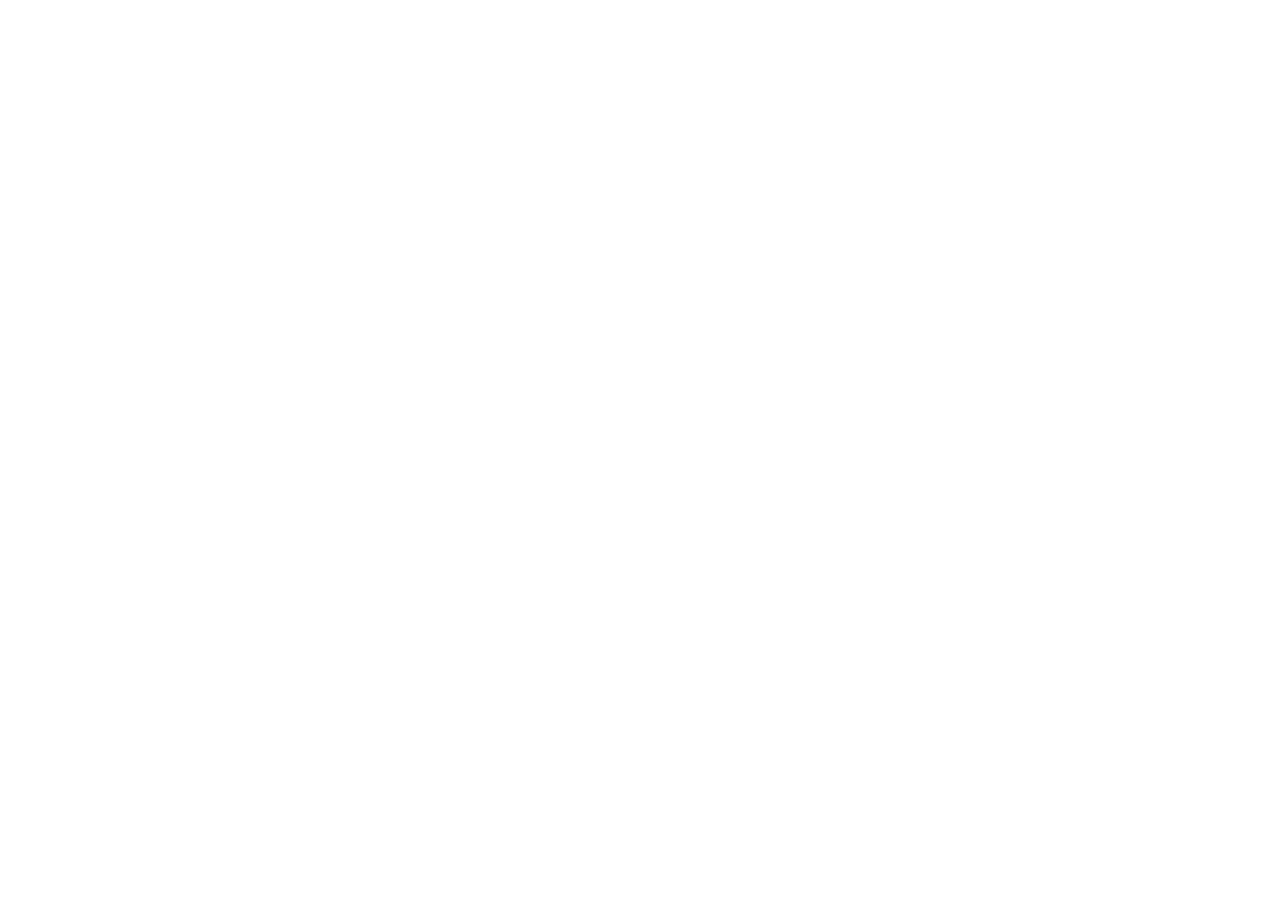
==== cadastrar_ou_recuperar_senha.html @ 44299bfb "ambientacao" ====
<!DOCTYPE html>
<html lang="en">
<head>
    <meta charset="UTF-8">
    <meta http-equiv="X-UA-Compatible" content="IE=edge">
    <meta name="viewport" content="width=device-width, initial-scale=1.0">
    <title>Document</title>
</head>
<body>
    
</body>
</html>
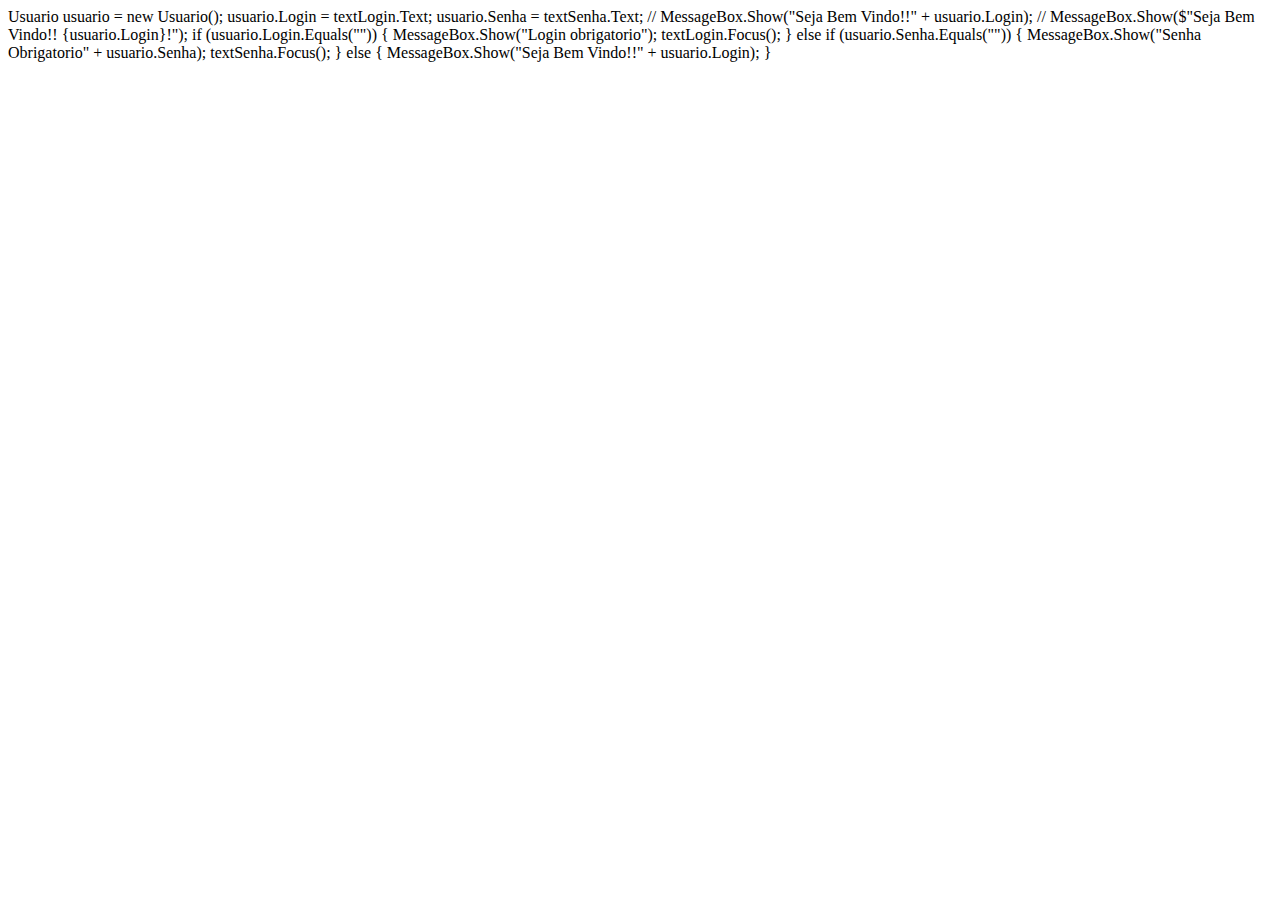
==== commit 28dcd158: "att" ====
--- a/cadastrar_ou_recuperar_senha.html
+++ b/cadastrar_ou_recuperar_senha.html
@@ -8,5 +8,24 @@
 </head>
 <body>
     
+    Usuario usuario = new Usuario();
+    usuario.Login = textLogin.Text;
+    usuario.Senha = textSenha.Text;
+   // MessageBox.Show("Seja Bem Vindo!!" + usuario.Login);
+    // MessageBox.Show($"Seja Bem Vindo!! {usuario.Login}!");
+    if (usuario.Login.Equals(""))
+    {
+        MessageBox.Show("Login obrigatorio");
+        textLogin.Focus();
+    }
+    else if (usuario.Senha.Equals(""))
+    {
+        MessageBox.Show("Senha Obrigatorio" + usuario.Senha);
+        textSenha.Focus();
+    }
+    else
+    {
+        MessageBox.Show("Seja Bem Vindo!!" + usuario.Login);
+    }
 </body>
 </html>